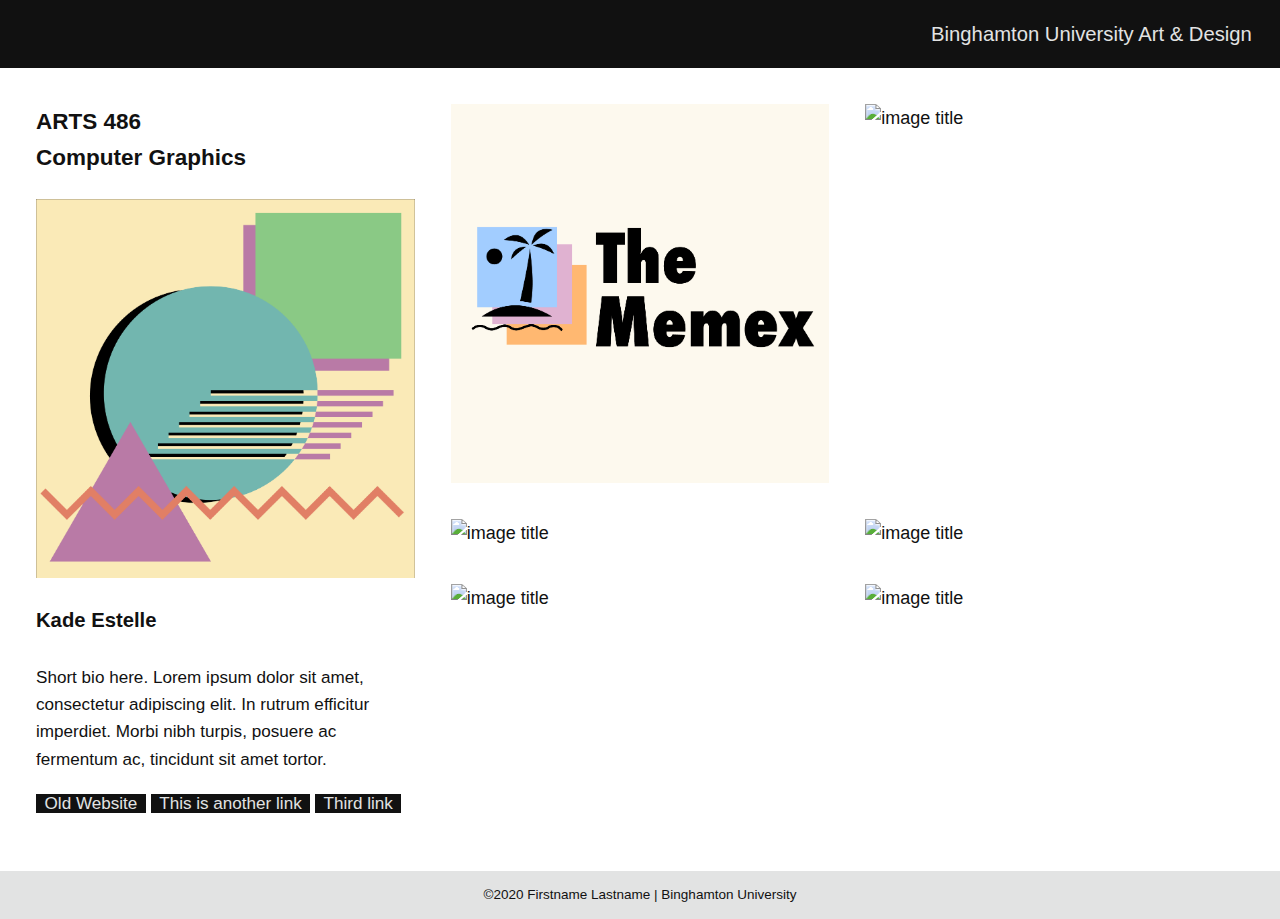
==== index.html @ cab4ef84 "a" ====
<!doctype html>
<html lang="en">
	<head>
		<meta charset="utf-8">
    <meta name="viewport" content="width=device-width, initial-scale=1.0">
		<title>ARTS 486 Journal | Kade Estelle</title>
		<link rel="stylesheet" href="css/normalize.css">
		<link rel="stylesheet" href="css/grid-utils.css">
		<link rel="stylesheet" href="css/style.css">
		<link href="https://fonts.googleapis.com/css?family=Roboto|Roboto+Mono:300,700,700i&display=fallback" rel="stylesheet">
		<script src="https://cdnjs.cloudflare.com/ajax/libs/jquery/3.4.1/jquery.min.js" integrity="sha256-CSXorXvZcTkaix6Yvo6HppcZGetbYMGWSFlBw8HfCJo=" crossorigin="anonymous"></script>
		<script src="js/main.js"></script>
	</head>

	<body>

		<div id="masthead">
			<h4><a href="http://binghamton-design.com/">Binghamton University Art & Design</a></h4>
		</div>

		<div class="wrapper">

			<div class="grid thumbs">

				<div class="width-12-12-m width-4-12 height-8" id="aside">
					<div class="aside-holder">
						<div class="thumb-box">
							<h3>ARTS 486<br />
							Computer Graphics</h3>
							<div class="half">
								<img class="r-image" src="images/logo.png" title="image title" />
							</div>
							<div class="half">
								<h4>Kade Estelle</h4>
								<p>Short bio here. Lorem ipsum dolor sit amet, consectetur adipiscing elit. In rutrum efficitur imperdiet. Morbi nibh turpis, posuere ac fermentum ac, tincidunt sit amet tortor.</p>
								<p>
									<a href="http://kade.binghamton-design.com" target="_blank">Old Website</a> <a href="http://binghamton.edu" target="_blank">This is another link</a> <a href="http://binghamton.edu" target="_blank">Third link</a>
								</p>
							</div>
						</div>
					</div>
				</div>

				<div class="overlay-holder hidden">
					<div class="overlay">
						<div class="close-holder"><div title="close" id="close"><svg id="close-icon" data-name="close-icon" xmlns="http://www.w3.org/2000/svg" viewBox="0 0 23.21 23.21"><title>close</title><line x1="1" y1="1" x2="22.21" y2="22.21" stroke-linecap="round" stroke-miterlimit="10" stroke-width="2"/><line x1="1" y1="22.21" x2="22.21" y2="1" stroke-linecap="round" stroke-miterlimit="10" stroke-width="2"/></svg></div></div>
						<div class="body">
						</div>
					</div>
				</div>

				<div class="width-6-12-m width-4-12 thumb">
					<img class="r-image" src="images/memexlogo-01.png" title="Test" />
					<div class="body">
						<h1>Project 1:  Memex Functional Specification</h1>
						<p><img class="r-image" src="images/functional specification.png"></p>
						<p>Add a short description here. Lorem ipsum dolor sit amet, consectetur adipiscing elit. Praesent ex magna, blandit nec viverra faucibus, placerat convallis ipsum. Cras semper ipsum eget ullamcorper ultricies. Curabitur sit amet justo eu sapien molestie bibendum id in enim. Integer semper risus eget nibh eleifend, at vulputate risus laoreet. 
						</p>
						<p><img class="r-image" src="images/memexuserflow.png"></p>
						<p>Add a short description here. Lorem ipsum dolor sit amet, consectetur adipiscing elit. Praesent ex magna, blandit nec viverra faucibus, placerat convallis ipsum. Cras semper ipsum eget ullamcorper ultricies. Curabitur sit amet justo eu sapien molestie bibendum id in enim. Integer semper risus eget nibh eleifend, at vulputate risus laoreet. 
						</p>
					</div>
				</div>
				<div class="width-6-12-m width-4-12 thumb">
					<img class="r-image" src="https://via.placeholder.com/600" title="image title" />
					<div class="body">
						<h1>Project 1:  Ipsum Lorem</h1>
						<p><img class="r-image" src="https://via.placeholder.com/1600x900"></p>
						<p>Add a short description here. Lorem ipsum dolor sit amet, consectetur adipiscing elit. Praesent ex magna, blandit nec viverra faucibus, placerat convallis ipsum. Cras semper ipsum eget ullamcorper ultricies. Curabitur sit amet justo eu sapien molestie bibendum id in enim. Integer semper risus eget nibh eleifend, at vulputate risus laoreet. 
						</p>
					</div>
				</div>
				<div class="width-6-12-m width-4-12 thumb">
					<img class="r-image" src="https://via.placeholder.com/600" title="image title" />
					<div class="body">
						<h1>Project 1:  Ipsum Lorem</h1>
						<p><img class="r-image" src="https://via.placeholder.com/1600x900"></p>
						<p>Add a short description here. Lorem ipsum dolor sit amet, consectetur adipiscing elit. Praesent ex magna, blandit nec viverra faucibus, placerat convallis ipsum. Cras semper ipsum eget ullamcorper ultricies. Curabitur sit amet justo eu sapien molestie bibendum id in enim. Integer semper risus eget nibh eleifend, at vulputate risus laoreet. 
						</p>
					</div>
				</div>
				<div class="width-6-12-m width-4-12 thumb">
					<img class="r-image" src="https://via.placeholder.com/600" title="image title" />
					<div class="body">
						<h1>Project 1:  Ipsum Lorem</h1>
						<p><img class="r-image" src="https://via.placeholder.com/1600x900"></p>
						<p>Add a short description here. Lorem ipsum dolor sit amet, consectetur adipiscing elit. Praesent ex magna, blandit nec viverra faucibus, placerat convallis ipsum. Cras semper ipsum eget ullamcorper ultricies. Curabitur sit amet justo eu sapien molestie bibendum id in enim. Integer semper risus eget nibh eleifend, at vulputate risus laoreet. 
						</p>
					</div>
				</div>
				<div class="width-6-12-m width-4-12 thumb">
					<img class="r-image" src="https://via.placeholder.com/600" title="image title" />
					<div class="body">
						<h1>Project 1:  Ipsum Lorem</h1>
						<p><img class="r-image" src="https://via.placeholder.com/1600x900"></p>
						<p>Add a short description here. Lorem ipsum dolor sit amet, consectetur adipiscing elit. Praesent ex magna, blandit nec viverra faucibus, placerat convallis ipsum. Cras semper ipsum eget ullamcorper ultricies. Curabitur sit amet justo eu sapien molestie bibendum id in enim. Integer semper risus eget nibh eleifend, at vulputate risus laoreet. 
						</p>
					</div>
				</div>
				<div class="width-6-12-m width-4-12 thumb">
					<img class="r-image" src="https://via.placeholder.com/600" title="image title" />
					<div class="body">
						<h1>Project 1:  Ipsum Lorem</h1>
						<p><img class="r-image" src="https://via.placeholder.com/1600x900"></p>
						<p>Add a short description here. Lorem ipsum dolor sit amet, consectetur adipiscing elit. Praesent ex magna, blandit nec viverra faucibus, placerat convallis ipsum. Cras semper ipsum eget ullamcorper ultricies. Curabitur sit amet justo eu sapien molestie bibendum id in enim. Integer semper risus eget nibh eleifend, at vulputate risus laoreet. 
						</p>
					</div>
				</div>
			</div>
		</div>

		<div id="footer">
			<p>©2020 Firstname Lastname | Binghamton University</p>
		</div>

	</body>
</html>
---- css/grid-utils.css ----
/* G R I D */

.grid {
  display: grid;
  grid-template-columns: repeat(12, 1fr);
  position: relative;
  /*grid-gap: 1em;*/
}

.grid div {
  /*background-color:rgba(0,0,0,0.1);*/
}

.height-2 {
	grid-row: span 2;
}

.height-3 {
	grid-row: span 3;
}

.height-8 {
  grid-row: span 8;
}

@media (max-width: 699px) {
  .order-1 {
		order: 1;
	}

  .order-2 {
	 order: 2;
	}

  .order-3 {
   order: 3;
  }

  .order-4 {
   order: 4;
  }

  .order-5 {
   order: 5;
  }

  .order-6 {
   order: 6;
  }

  .order-7 {
   order: 7;
  }

  .order-8 {
   order: 8;
  }

}

/* M O B I L E */

.width-1-12-m {
  grid-column: span 1;
}

.width-2-12-m {
  grid-column: span 2;
}

.width-3-12-m {
  grid-column: span 3;
}

.width-4-12-m {
  grid-column: span 4;
}

.width-5-12-m {
  grid-column: span 5;
}

.width-6-12-m {
  grid-column: span 6;
}

.width-7-12-m {
  grid-column: span 7;
}

.width-8-12-m {
  grid-column: span 8;
}

.width-9-12-m {
  grid-column: span 9;
}

.width-10-12-m {
  grid-column: span 10;
}

.width-11-12-m {
  grid-column: span 11;
}

.width-12-12-m {
  grid-column: span 12;

}

/* D E S K T O P / L A P T O P */
@media (min-width: 700px) {

.width-1-12 {
    grid-column: span 1;
  }

.width-2-12 {
    grid-column: span 2;
  }

.width-3-12 {
    grid-column: span 3;
  }

.width-4-12 {
    grid-column: span 4;
  }

.width-5-12 {
    grid-column: span 5;
  }

.width-6-12 {
    grid-column: span 6;
  }

.width-7-12 {
    grid-column: span 7;
  }

.width-8-12 {
    grid-column: span 8;
  }

.width-9-12 {
    grid-column: span 9;
  }

.width-10-12 {
    grid-column: span 10;
  }

.width-11-12 {
    grid-column: span 11;
  }

.width-12-12 {
    grid-column: span 12;
  }

.centered-6 {
    grid-column: 4 / span 6;
  }

}

/* for centering vertically */

.flex-content {
  display: flex;
  /*align-items: center;*/
  height: 100%;
}

.vertically-centered {
  width: 100%;
  align-self: center;
}

.vertically-bottom {
  width: 100%;
  align-self: end;
}
---- css/style.css ----
/* vars */
:root {
  --background-color: #ffffff;
  --link-color: #E2E3E3;
  --alt-link-color: #111;
  --body-color: #111111;
  --popup-background: #f0efff;
  --light-grey: #A9AAAA;
  --lighter-grey: #C6C7C6;
  --lightest-grey: #E2E3E3;
}

html {
    margin: 0;
}

body {
    background-color: var(--background-color);
    text-align: left;
    margin: 0;
    color: var(--body-color);
    font-family: 'Raleway', sans-serif;
    font-size: 12px;
    line-height: 1.6;
    min-width: 320px;
    height: 100%;
    position: relative;
}

.wrapper {
    position: relative;
    max-width: 100%;
    margin: 0 1em;
}

.grid div {
  /*background-color:rgba(0,0,0,0.1);*/
}

.box {
    
}

.thumb-box h3, .box h3 {
  margin-top: 0;
}

#masthead {
    background-color: var(--body-color);
    padding: 1em;
    text-align: right;
}

.aside-holder .box p:last-child {
    padding-bottom: 1.6em;
    border-bottom: .75em solid var(--body-color);
}

#footer {
    width: 100%;
    overflow: hidden;
    text-align: center;
    font-size: .75em;
    background-color: var(--lightest-grey);
}


h1, h2, h3, h4, h5, h6 {
  font-weight: bold;
  font-family: 'Raleway', sans-serif;
}
h1 {
  font-size: 2.21em;
}
h2 {
  font-size: 1.5em;
}
h3 {
  font-size: 1.25em;
}
h4 {
  font-size: 1.125em;
}

#masthead h4 {
    margin: 0;
    font-weight: 300;
}

#masthead h4 a {
    color: var(--link-color);
    background-color: var(--body-color);
}

#masthead h4 a:hover {
    color: var(--link-color) !important;
}

#aside h2 {
    margin-top: 0
}

#aside p {
    font-size: .95em;
}

a {
  white-space: nowrap;
  transition: color, background-color 0.333s ease-in-out;
  padding: 0 .5em;
  color: var(--link-color);
  background-color: var(--alt-link-color);
  text-decoration: none;
}

a:hover {
    color: var(--alt-link-color) !important;
    background-color: var(--link-color);
}

a:visited {
  color: var(--link-color);
}

.r-image {
    display: block;
    width: 100%;
    height: auto;
}

.post {
  padding: 0em 0em 2em 0em;
}

.post:first-child {
  padding-top: .3em;
}

.post:first-child h1 {
  margin-top: 0;
}

.post h1, .overlay h1 {
  font-style: italic;
}

.overlay h1 {
  margin-top: 0;
}

.post p {
  clear: both;
}

.post p.date {
  margin-top: 0;
  color: #bbbbbb;
  font-size: 12px;
  text-transform: uppercase;
  text-align: right;
}

/*for thumbnail type layout */

.thumbs {
  grid-gap: 2em;
  padding: 2em 1em;
}

.posts {
  grid-gap: 2em;
  padding: 2em 1em;
}

.thumb {
  cursor: pointer;
}

.thumb .body {
  display: none;
}

.overlay-holder {
  position: relative;
  transition: opacity .5s ease-in-out, visibility .5s ease-in-out ;
}

.overlay-odd:before {
  background-color: var(--body-color);
  content: "";
  position: absolute;
  width: 1em;
  height: 1em;
  top: -.5em;
  right: 1em;
  transform: rotate(45deg);
}

.overlay-even:before {
  background-color: var(--popup-background);
  content: "";
  position: absolute;
  width: 1em;
  height: 1em;
  top: -.5em;
  left: 1em;
  transform: rotate(45deg);
}

.overlay-holder.hidden {
  display: none;
  opacity: 0;
  visibility: hidden;
}

.overlay-holder.active {
  display: block;
  opacity: 1;
  visibility: visible;
}

.overlay {
  padding: 2em;
  background-color: var(--popup-background);
  color: var(--body-color);
}

@media (min-width: 700px) {
  .overlay-holder {
      grid-column: 5 / span 8;
    }
}

@media (max-width: 699px) {
  .overlay-holder {
      grid-column: span 12;
    }
}

.overlay .close-holder {
  width: 100%;
  overflow: hidden;
}

.overlay #close {
  display: inline-block;
  text-align: center;
  width: 1.6em; 
  height: 1.6em;
  float: right;
  cursor: pointer;
}

.overlay #close svg {
  stroke: var(--background-color);
}

/*
.overlay #close {
  font-family: 'Roboto Mono', monospace;
  background: var(--body-color);
  border-radius: 1em;
  -moz-border-radius: 1em;
  -webkit-border-radius: 1em;
  border: 2px solid var(--background-color);
  color: var(--background-color);
  display: inline-block;
  font-weight: 300;
  font-size: 1.6em;
  line-height: 1.6em;
  text-align: center;
  width: 1.6em; 
  float: right;
  cursor: pointer;
}
*/

/* for variable type sizing */
@media screen and (min-width: 320px) {
  body {
    font-size: calc(12px + 6 * ((100vw - 320px) / 960));
  }
}

@media screen and (min-width: 1280px) {
  body {
    font-size: 18px;
  }

}

@media (max-width: 699px) {

  .aside-holder .box .half {
    width: calc(50% - 1em);
    float: left;
  }

  .aside-holder .thumb-box .half {
    width: calc(50% - 1em);
    float: left;
  }

  .aside-holder .box {
    overflow: hidden;
    padding-bottom: 2em;
    border-bottom: .75em solid var(--body-color);
  }

  .aside-holder .thumb-box {
    overflow: hidden;
    padding-bottom: 2em;
    border-bottom: .75em solid var(--body-color);
  }

  .aside-holder .box .half:last-child {
    margin-left: 2em;
  }

  .aside-holder .thumb-box .half:last-child {
    margin-left: 2em;
  }

  .aside-holder .box p:last-child, .aside-holder .thumb-box p:last-child {
    padding-bottom: 0;
    border-bottom: none;
  }

}
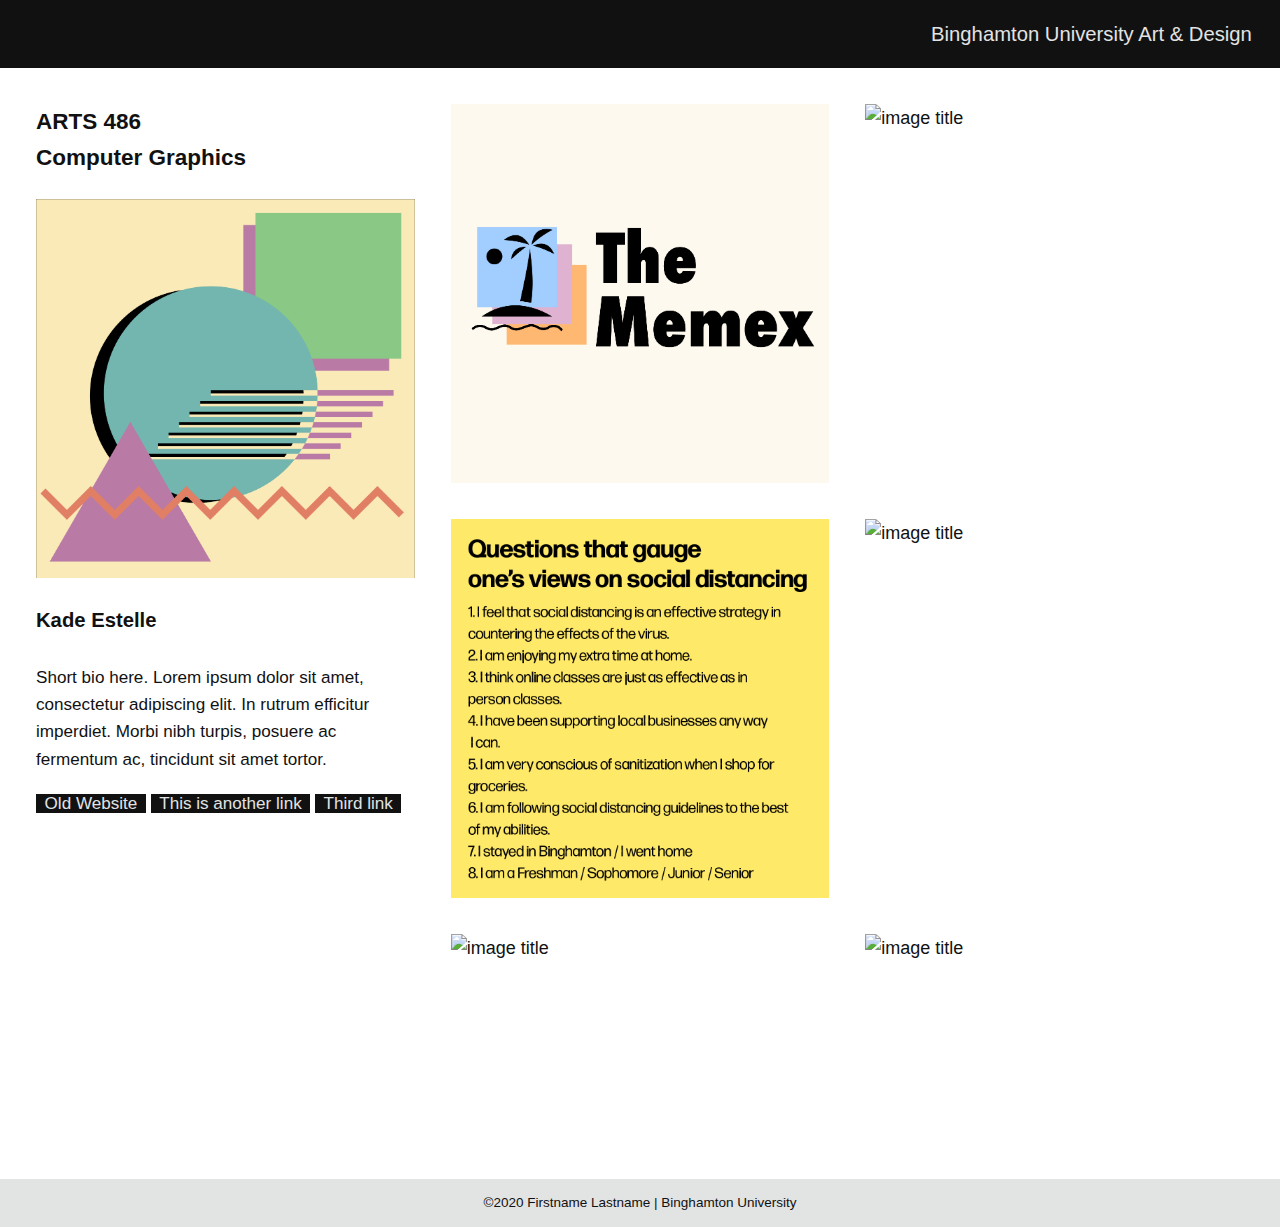
==== commit e7b8bfe1: "s" ====
--- a/index.html
+++ b/index.html
@@ -59,22 +59,34 @@
 						<p><img class="r-image" src="images/memexuserflow.png"></p>
 						<p>Add a short description here. Lorem ipsum dolor sit amet, consectetur adipiscing elit. Praesent ex magna, blandit nec viverra faucibus, placerat convallis ipsum. Cras semper ipsum eget ullamcorper ultricies. Curabitur sit amet justo eu sapien molestie bibendum id in enim. Integer semper risus eget nibh eleifend, at vulputate risus laoreet. 
 						</p>
-					</div>
-				</div>
-				<div class="width-6-12-m width-4-12 thumb">
-					<img class="r-image" src="https://via.placeholder.com/600" title="image title" />
-					<div class="body">
-						<h1>Project 1:  Ipsum Lorem</h1>
-						<p><img class="r-image" src="https://via.placeholder.com/1600x900"></p>
+						<p><img class="r-image" src="memexdesign.png"></p>
 						<p>Add a short description here. Lorem ipsum dolor sit amet, consectetur adipiscing elit. Praesent ex magna, blandit nec viverra faucibus, placerat convallis ipsum. Cras semper ipsum eget ullamcorper ultricies. Curabitur sit amet justo eu sapien molestie bibendum id in enim. Integer semper risus eget nibh eleifend, at vulputate risus laoreet. 
 						</p>
 					</div>
 				</div>
 				<div class="width-6-12-m width-4-12 thumb">
-					<img class="r-image" src="https://via.placeholder.com/600" title="image title" />
+					<img class="r-image" src="images/memexdesign.png" title="image title" />
+					<div class="body">
+						<h1>Memex</h1>
+						<p><img class="r-image" src="images/memexdesign.png"></p>
+						<p>Add a short description here. Lorem ipsum dolor sit amet, consectetur adipiscing elit. Praesent ex magna, blandit nec viverra faucibus, placerat convallis ipsum. Cras semper ipsum eget ullamcorper ultricies. Curabitur sit amet justo eu sapien molestie bibendum id in enim. Integer semper risus eget nibh eleifend, at vulputate risus laoreet. 
+						</p>
+						<p><img class="r-image" src="images/memexillustration.png"></p>
+						<p>Add a short description here. Lorem ipsum dolor sit amet, consectetur adipiscing elit. Praesent ex magna, blandit nec viverra faucibus, placerat convallis ipsum. Cras semper ipsum eget ullamcorper ultricies. Curabitur sit amet justo eu sapien molestie bibendum id in enim. Integer semper risus eget nibh eleifend, at vulputate risus laoreet. 
+						</p>
+						<p><img class="r-image" src="images/memexillustration.png"></p>
+						<p>Add a short description here. Lorem ipsum dolor sit amet, consectetur adipiscing elit. Praesent ex magna, blandit nec viverra faucibus, placerat convallis ipsum. Cras semper ipsum eget ullamcorper ultricies. Curabitur sit amet justo eu sapien molestie bibendum id in enim. Integer semper risus eget nibh eleifend, at vulputate risus laoreet. 
+						</p>
+						<p><img class="r-image" src="images/memex sketch.png"></p>
+						<p>Add a short description here. Lorem ipsum dolor sit amet, consectetur adipiscing elit. Praesent ex magna, blandit nec viverra faucibus, placerat convallis ipsum. Cras semper ipsum eget ullamcorper ultricies. Curabitur sit amet justo eu sapien molestie bibendum id in enim. Integer semper risus eget nibh eleifend, at vulputate risus laoreet. 
+						</p>
+					</div>
+				</div>
+				<div class="width-6-12-m width-4-12 thumb">
+					<img class="r-image" src="images/Questions-01.png" title="image title" />
 					<div class="body">
 						<h1>Project 1:  Ipsum Lorem</h1>
-						<p><img class="r-image" src="https://via.placeholder.com/1600x900"></p>
+						<p><img class="r-image" src="images/Questions-01.png"></p>
 						<p>Add a short description here. Lorem ipsum dolor sit amet, consectetur adipiscing elit. Praesent ex magna, blandit nec viverra faucibus, placerat convallis ipsum. Cras semper ipsum eget ullamcorper ultricies. Curabitur sit amet justo eu sapien molestie bibendum id in enim. Integer semper risus eget nibh eleifend, at vulputate risus laoreet. 
 						</p>
 					</div>
